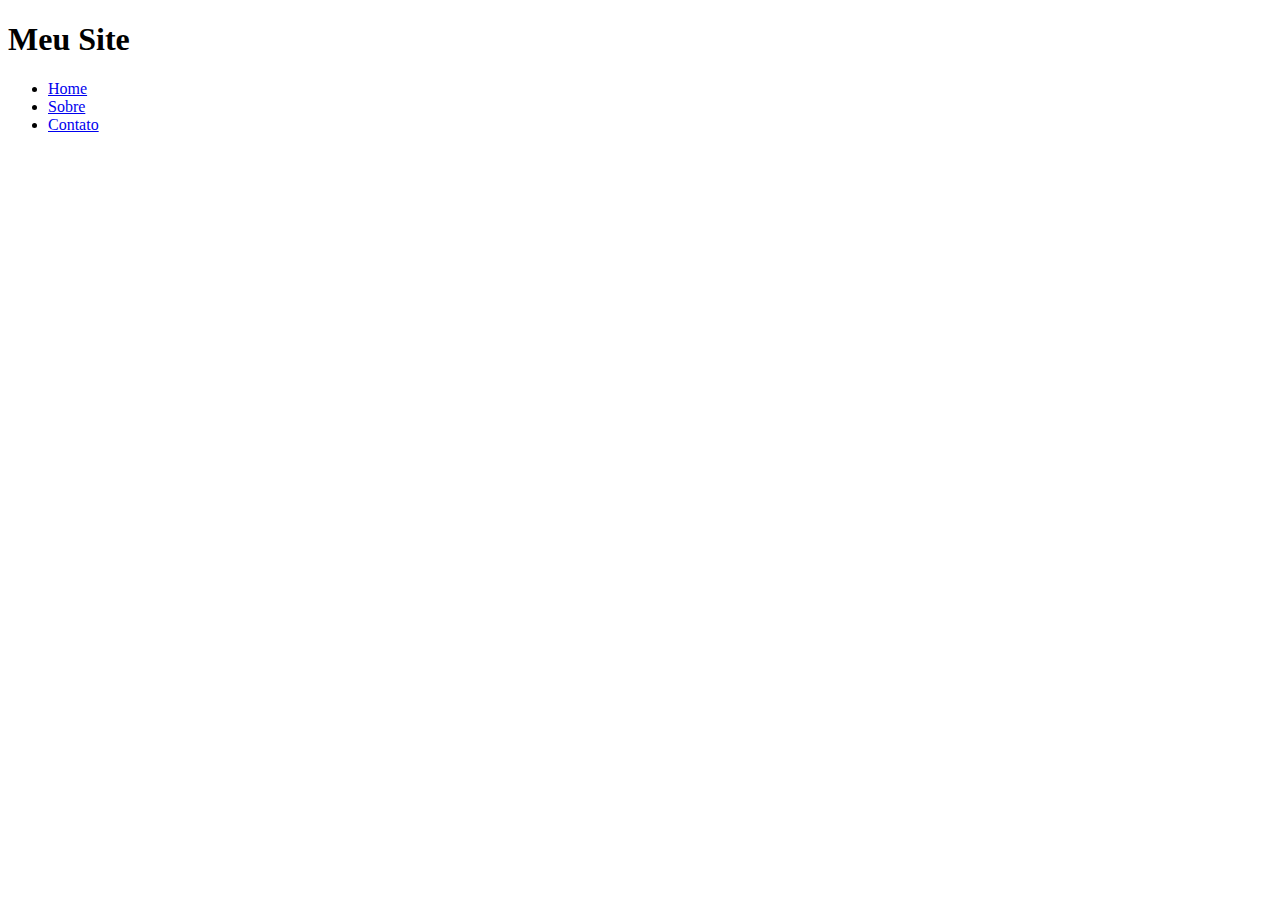
==== public/index.html @ 47992d96 "Reorganizado o arranjo das pastas" ====
<!DOCTYPE html>
<html>
<head>
<meta charset="UTF-8">
<title> Meu Site </title>
</head>

<body>
	<h1> Meu Site </h1>
	
	<ul>
		<li><a href="index.html">Home</a></li>
		<li><a href="sobre.html">Sobre</a></li>
		<li><a href="contato.html">Contato</a></li>
</ul>

</body>

</html>
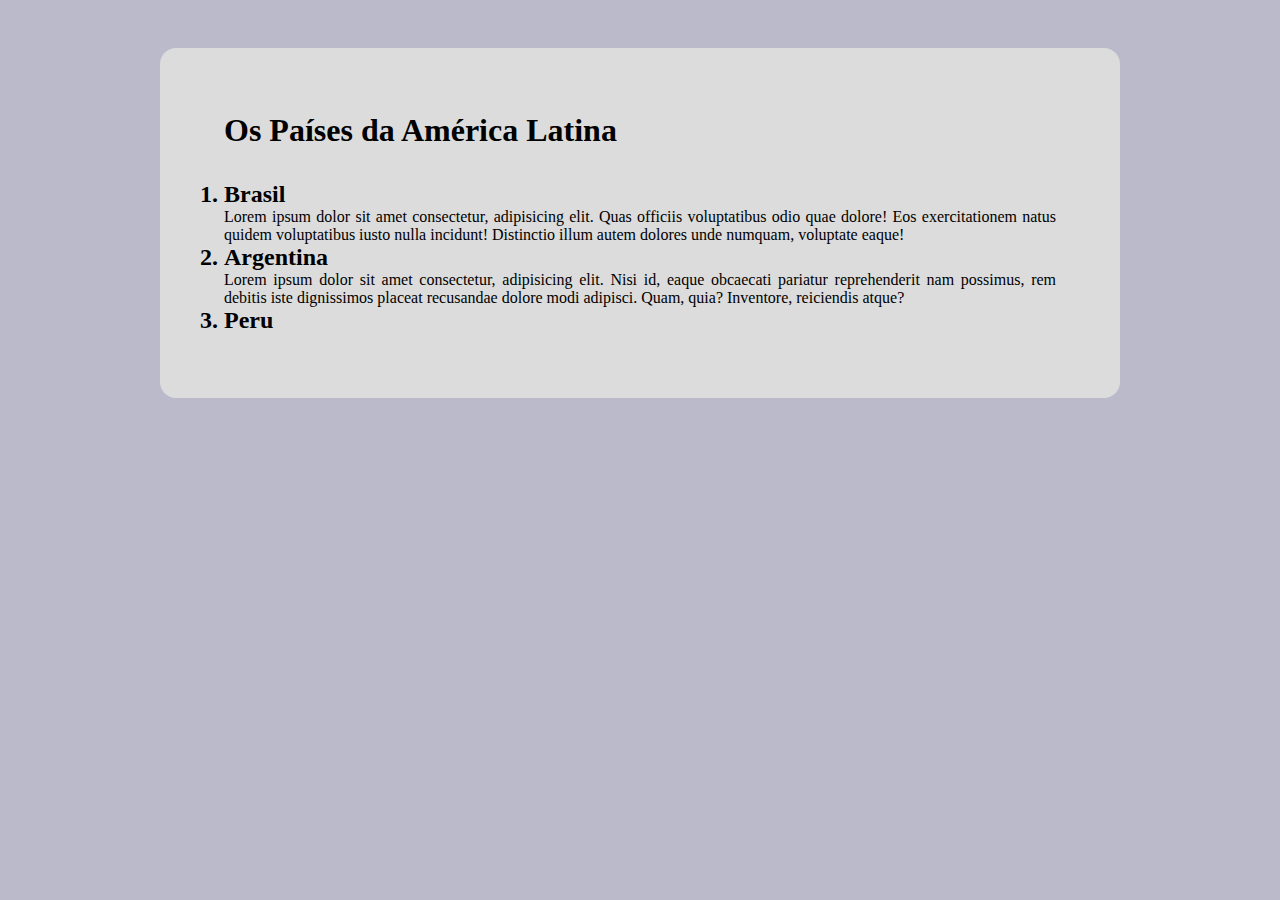
==== commit fdec992e: "Criação do esqueleto do site genérico" ====
--- a/public/index.html
+++ b/public/index.html
@@ -1,19 +1,36 @@
 <!DOCTYPE html>
-<html>
+<html lang="pt-br">
 <head>
-<meta charset="UTF-8">
-<title> Meu Site </title>
+    <meta charset="UTF-8">
+    <meta name="viewport" content="width=device-width, initial-scale=1.0">
+
+    <link rel="stylesheet" href="main.css">
+
+    <title>Site de Notícias</title>
 </head>
+<body>
+    <div id="content">
 
-<body>
-	<h1> Meu Site </h1>
-	
-	<ul>
-		<li><a href="index.html">Home</a></li>
-		<li><a href="sobre.html">Sobre</a></li>
-		<li><a href="contato.html">Contato</a></li>
-</ul>
+        <h1>Os Países da América Latina</h1>
+
+        <ol>
+            <h2>
+                <li>Brasil</li>
+            </h2>
+            <p>Lorem ipsum dolor sit amet consectetur, adipisicing elit. Quas officiis voluptatibus odio quae dolore! Eos exercitationem natus quidem voluptatibus iusto nulla incidunt! Distinctio illum autem dolores unde numquam, voluptate eaque!</p>
+
+            <h2>
+                <li>Argentina</li>
+            </h2>
+            <p>Lorem ipsum dolor sit amet consectetur, adipisicing elit. Nisi id, eaque obcaecati pariatur reprehenderit nam possimus, rem debitis iste dignissimos placeat recusandae dolore modi adipisci. Quam, quia? Inventore, reiciendis atque?</p>
+
+            <h2>
+                <li>Peru</li>
+            </h2>
+            
+        </ol>
+
+    </div>
 
 </body>
-
 </html>--- a/public/main.css
+++ b/public/main.css
@@ -0,0 +1,31 @@
+* {
+    margin: 0;
+    padding: 0;
+    box-sizing: border-box;
+    border-radius: 1em;
+}
+
+body{
+    background-color: #babaca;
+}
+
+h1 {
+    padding: 0 0 1em 0;
+}
+
+#content{
+    margin: 3em auto; 
+    padding: 4rem;
+    justify-content: center;
+    text-align: justify;
+    background-color:gainsboro;
+    /* max-width: 66%; */
+    width: 960px;
+}
+
+@media screen and (min-width: 450px){
+
+    body{       
+        display: flex;
+    }
+}
